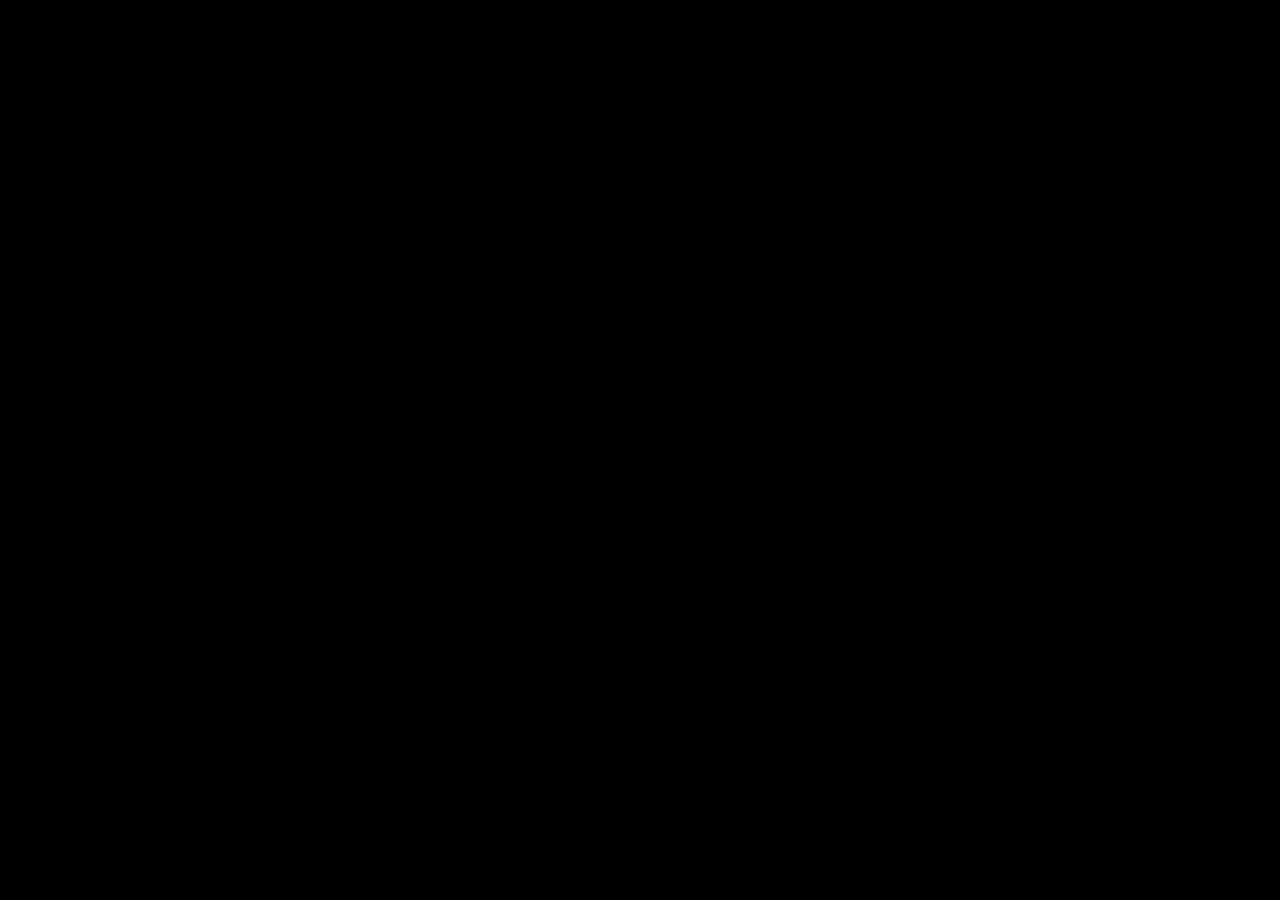
==== github.html @ 77485a72 "Links das páginas criados." ====
<!DOCTYPE html>
<html lang="en">
<head>
    <meta charset="UTF-8">
    <meta name="viewport" content="width=device-width, initial-scale=1.0">
    <title>Home</title>
</head>
<style>
    * {
        margin: 0px;
        padding: 0px;        
    }

    body {
        width: 100vw;
        height: 100vh;
        background: black url(imagens/tela_github.png) no-repeat top center;
        background-size: cover;
    }
</style>
<body>
    
</body>
</html>
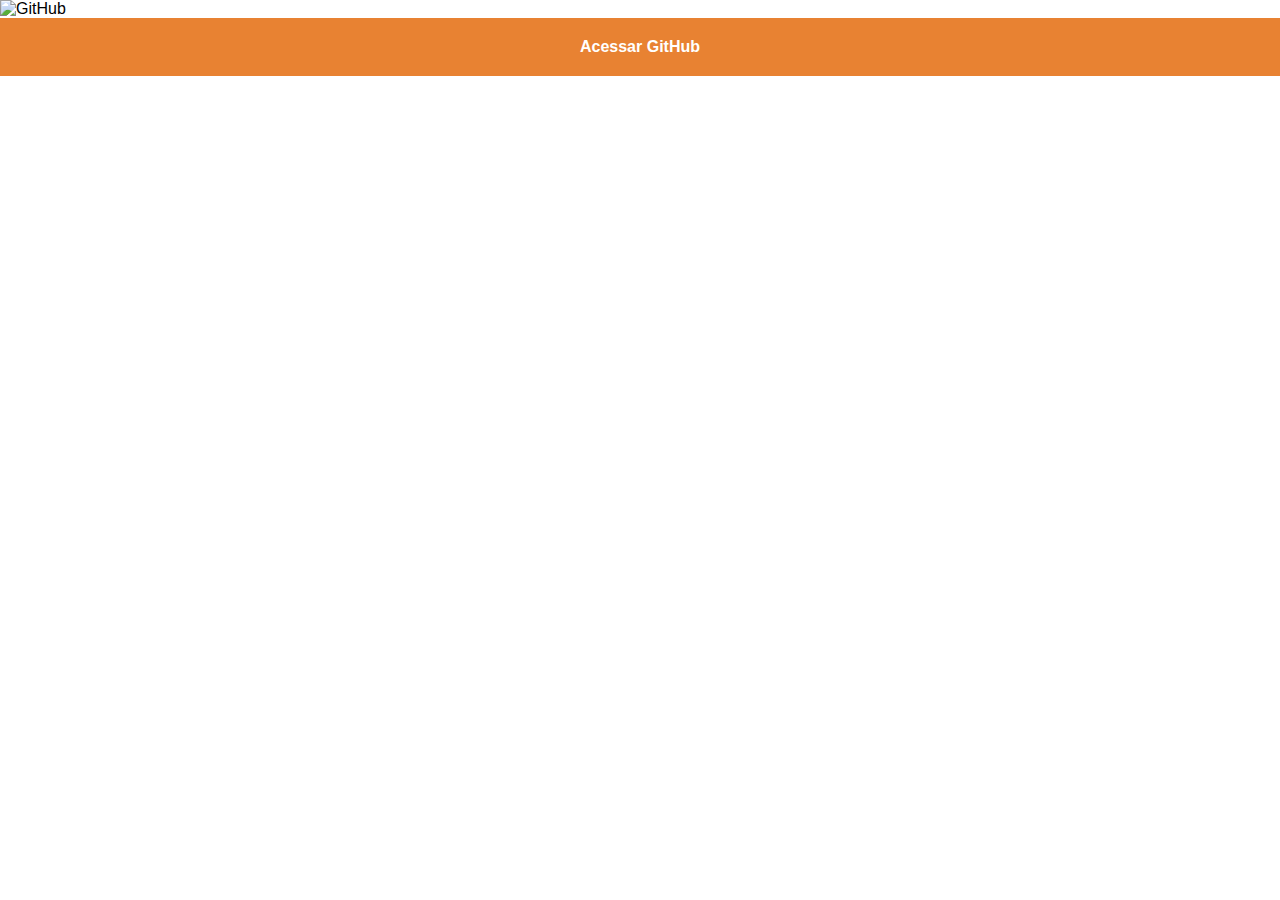
==== commit 8d74327c: "Manutenção nas páginas de telas." ====
--- a/github.html
+++ b/github.html
@@ -8,17 +8,31 @@
 <style>
     * {
         margin: 0px;
-        padding: 0px;        
+        padding: 0px;
+        font-family: Arial, Helvetica, sans-serif;
     }
 
-    body {
+    ::-webkit-scrollbar {
+        width: 0px;
+        height: 0px;
+    }
+
+    img {
         width: 100vw;
-        height: 100vh;
-        background: black url(imagens/tela_github.png) no-repeat top center;
-        background-size: cover;
+    }
+
+    a {
+        display: block;
+        background-color: #E88232;
+        color: white;
+        padding: 20px;
+        text-align: center;
+        font-weight: bolder;
+        text-decoration: none;
     }
 </style>
 <body>
-    
+    <img src="imagens/tela_github.png" alt="GitHub">
+    <a href="https://github.com/melperdomo" target="_blank">Acessar GitHub</a>
 </body>
 </html>